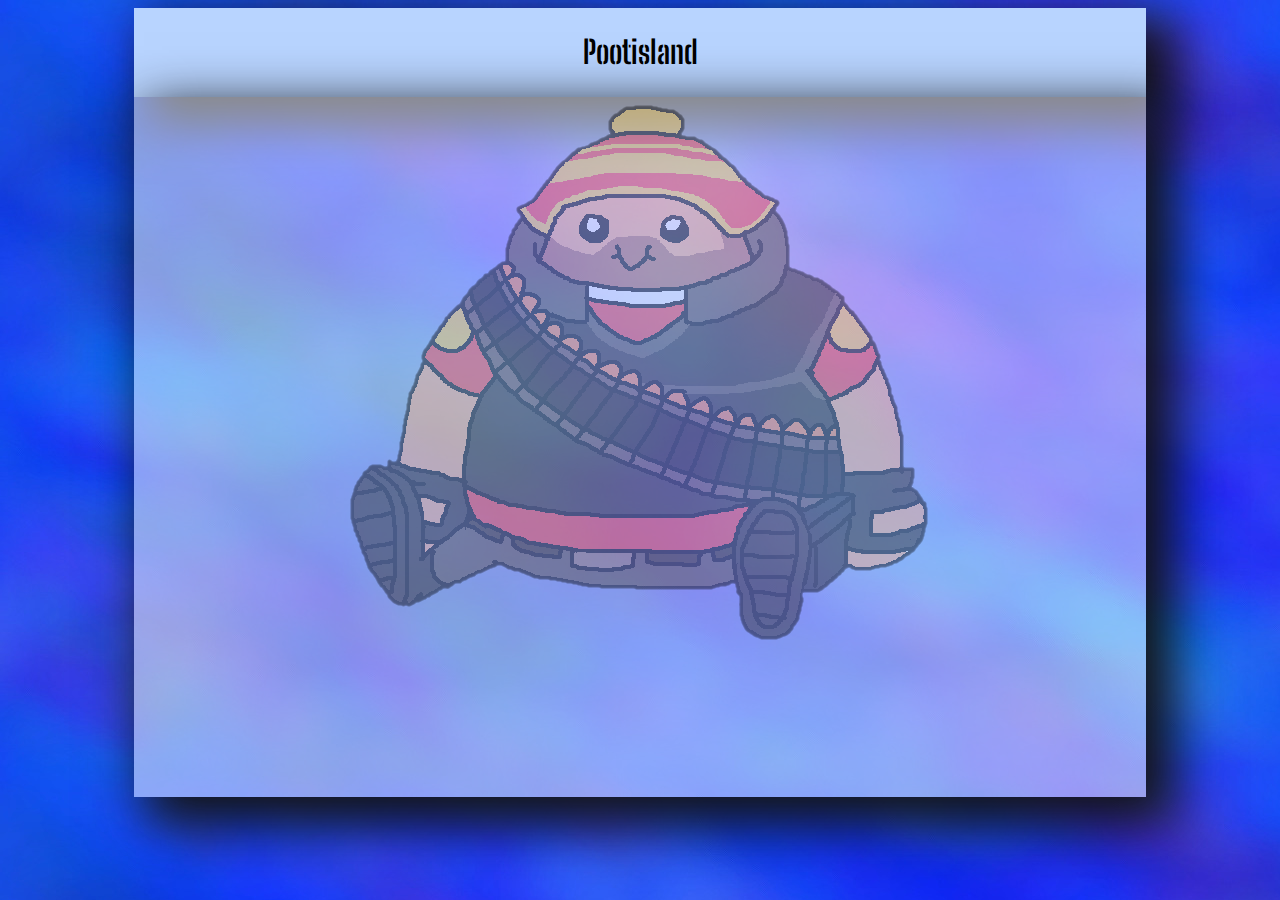
==== whatIsPoot.html @ a4ebe609 "Initial commit" ====
<!DOCTYPE html>
<html>
  <head>
    

    <title>Pootisland </title>
    <meta charset="utf-8">
    <meta name="viewport" content="width=device-width">
    <title>repl.it</title>
    <link href="style.css" rel="stylesheet" type="text/css" />
  <link rel="preconnect" href="https://fonts.gstatic.com">
<link href="https://fonts.googleapis.com/css2?family=Big+Shoulders+Stencil+Display:wght@800&display=swap" rel="stylesheet">
  <div class="sticky">
      <h1>Pootisland</h1>
    </div>
  </head>
  <body>
    <script src="script.js"></script>
    <div id="bodyframe">
      
    </div>
  </body>
</html>
---- style.css ----
html {background-image: url("bg.jpg");
background-attachment: fixed; }
#bodyframe {
  background: rgba(255, 255, 255, 0.5);
  margin: auto;
  width :80%;
  height:700px;
  box-shadow :20px 20px 50px 10px  rgb(20, 20, 20);  
  background-image: url("bruddah.png");
   background-repeat: no-repeat;
   background-position: center top;
}
.sticky {
 box-shadow :20px 20px 50px 10px  rgb(20, 20, 20);  
  background-color: #b8d4ff;
  margin: auto;
  width: 80%;
  font-family: 'Big Shoulders Stencil Display', cursive;
  text-align: center;
  padding-bottom: 4px;
  padding-top: 4px;
}
.pootIS {
  box-shadow :20px 20px 50px 10px  rgb(20, 20, 20); 
  background-color: #b8d4ff;
  padding: 2px;
  float: right;
  margin: 10px;
  opacity: 0.9 ;
  font-family: 'Comfortaa', cursive;
  text-align: center;
  color: #000;
}
.footer {
margin: auto;
box-shadow :20px 20px 50px 10px  rgb(20, 20, 20); 
font-family: 'Comfortaa', cursive;
text-align: center;
background-color:#b8d4ff;
width: 80%;
padding-top: 4px;
padding-bottom: 5px;
opacity: 0.9 ;
}
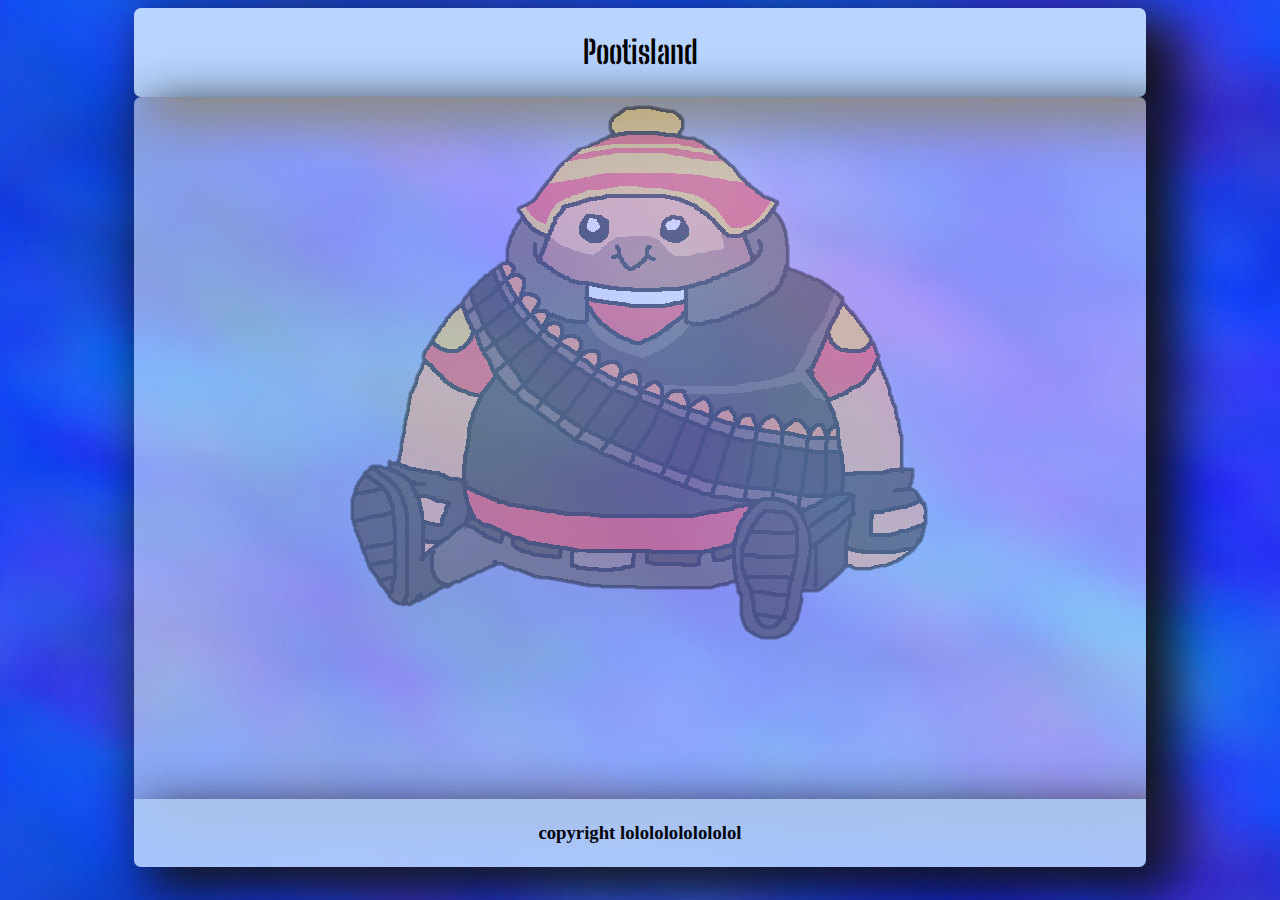
==== commit 2e5a8204: "bruh moment" ====
--- a/whatIsPoot.html
+++ b/whatIsPoot.html
@@ -19,5 +19,8 @@
     <div id="bodyframe">
       
     </div>
+     <div class="footer">
+      <h3>copyright lolololololololol</h3>
+    </div>
   </body>
 </html>--- a/style.css
+++ b/style.css
@@ -1,6 +1,7 @@
 html {background-image: url("bg.jpg");
-background-attachment: fixed; }
-#bodyframe {
+background-attachment: scroll; }
+#bodyframe {border-radius: 7px 7px 0px 0px;
+    padding-top: 2px;
   background: rgba(255, 255, 255, 0.5);
   margin: auto;
   width :80%;
@@ -10,7 +11,7 @@
    background-repeat: no-repeat;
    background-position: center top;
 }
-.sticky {
+.sticky {  border-radius: 7px;
  box-shadow :20px 20px 50px 10px  rgb(20, 20, 20);  
   background-color: #b8d4ff;
   margin: auto;
@@ -20,7 +21,7 @@
   padding-bottom: 4px;
   padding-top: 4px;
 }
-.pootIS {
+.pootIS {border-radius: 7px;
   box-shadow :20px 20px 50px 10px  rgb(20, 20, 20); 
   background-color: #b8d4ff;
   padding: 2px;
@@ -31,7 +32,7 @@
   text-align: center;
   color: #000;
 }
-.footer {
+.footer {border-radius: 0px 0px 7px 7px;
 margin: auto;
 box-shadow :20px 20px 50px 10px  rgb(20, 20, 20); 
 font-family: 'Comfortaa', cursive;
@@ -41,4 +42,10 @@
 padding-top: 4px;
 padding-bottom: 5px;
 opacity: 0.9 ;
+}
+.games {
+  font-family: 'Comfortaa', cursive;
+  text-align: center;
+  background-color: #b8d4ff;
+
 }